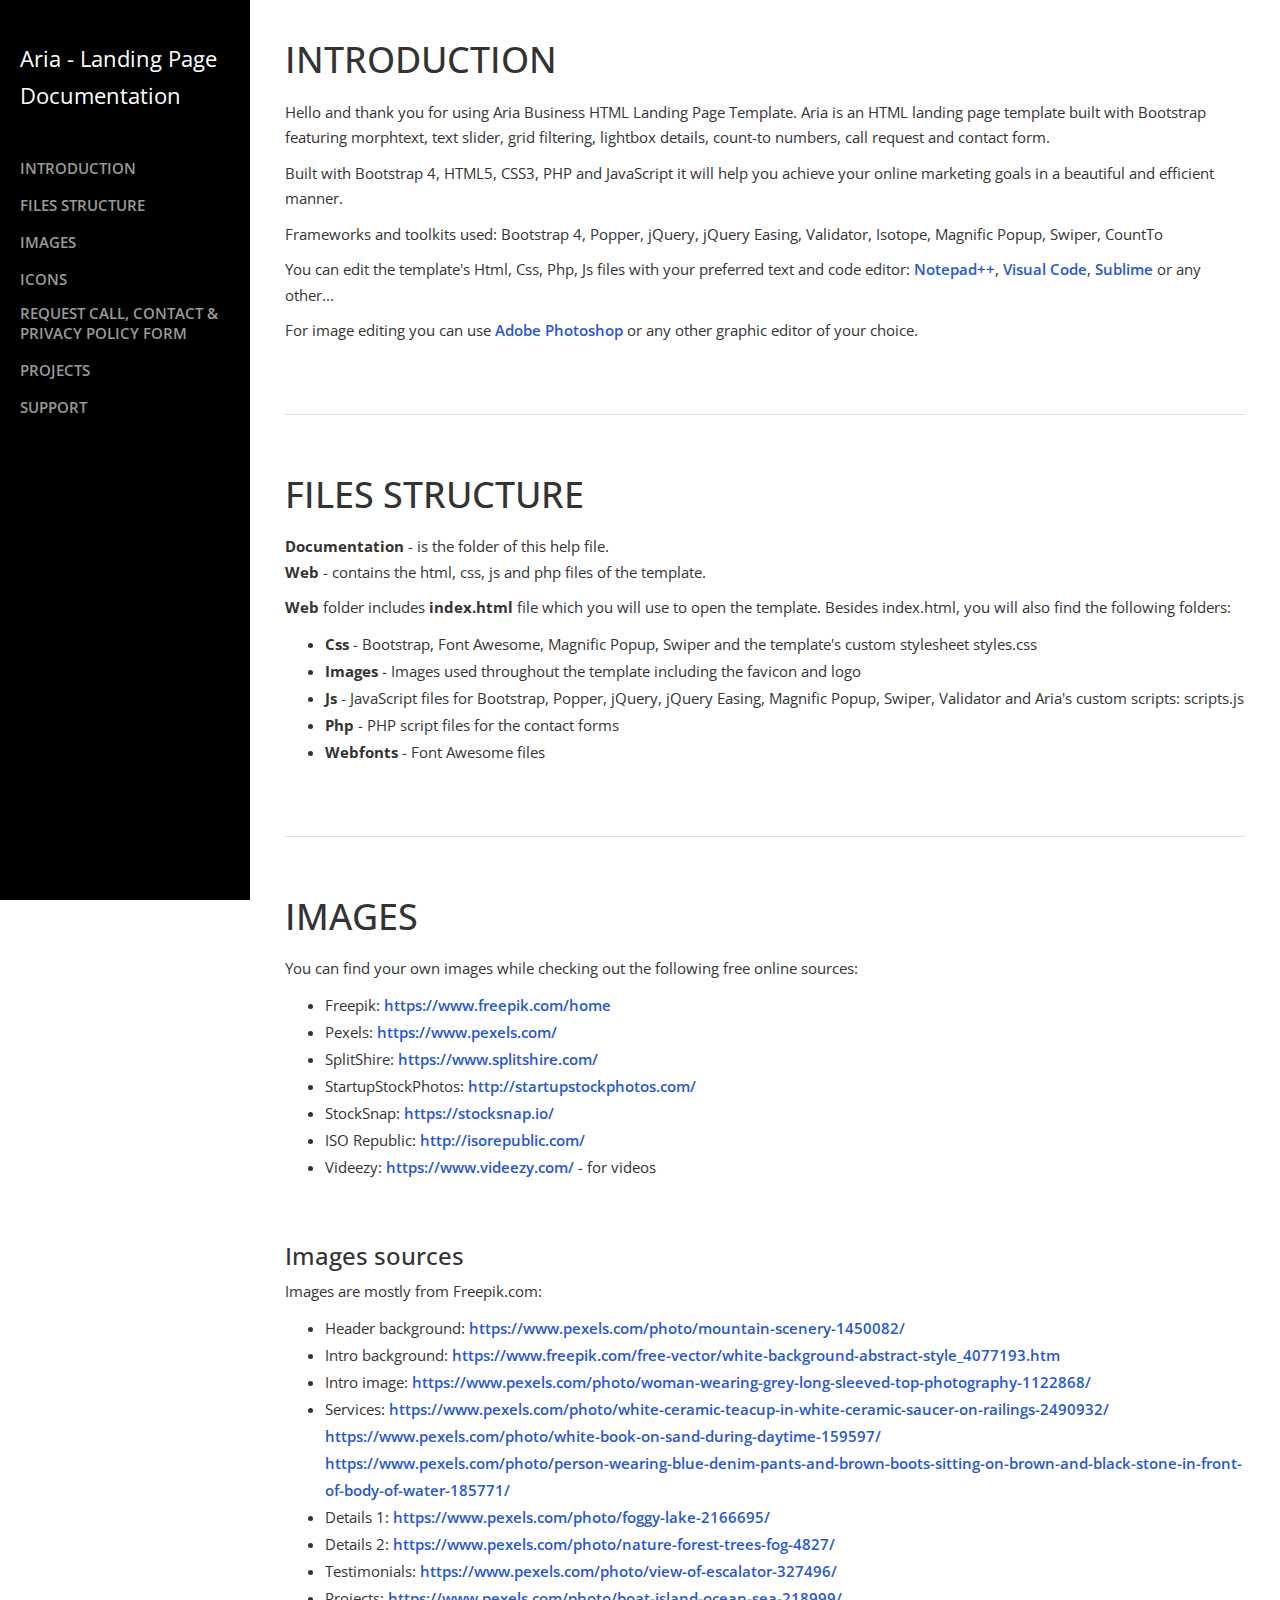
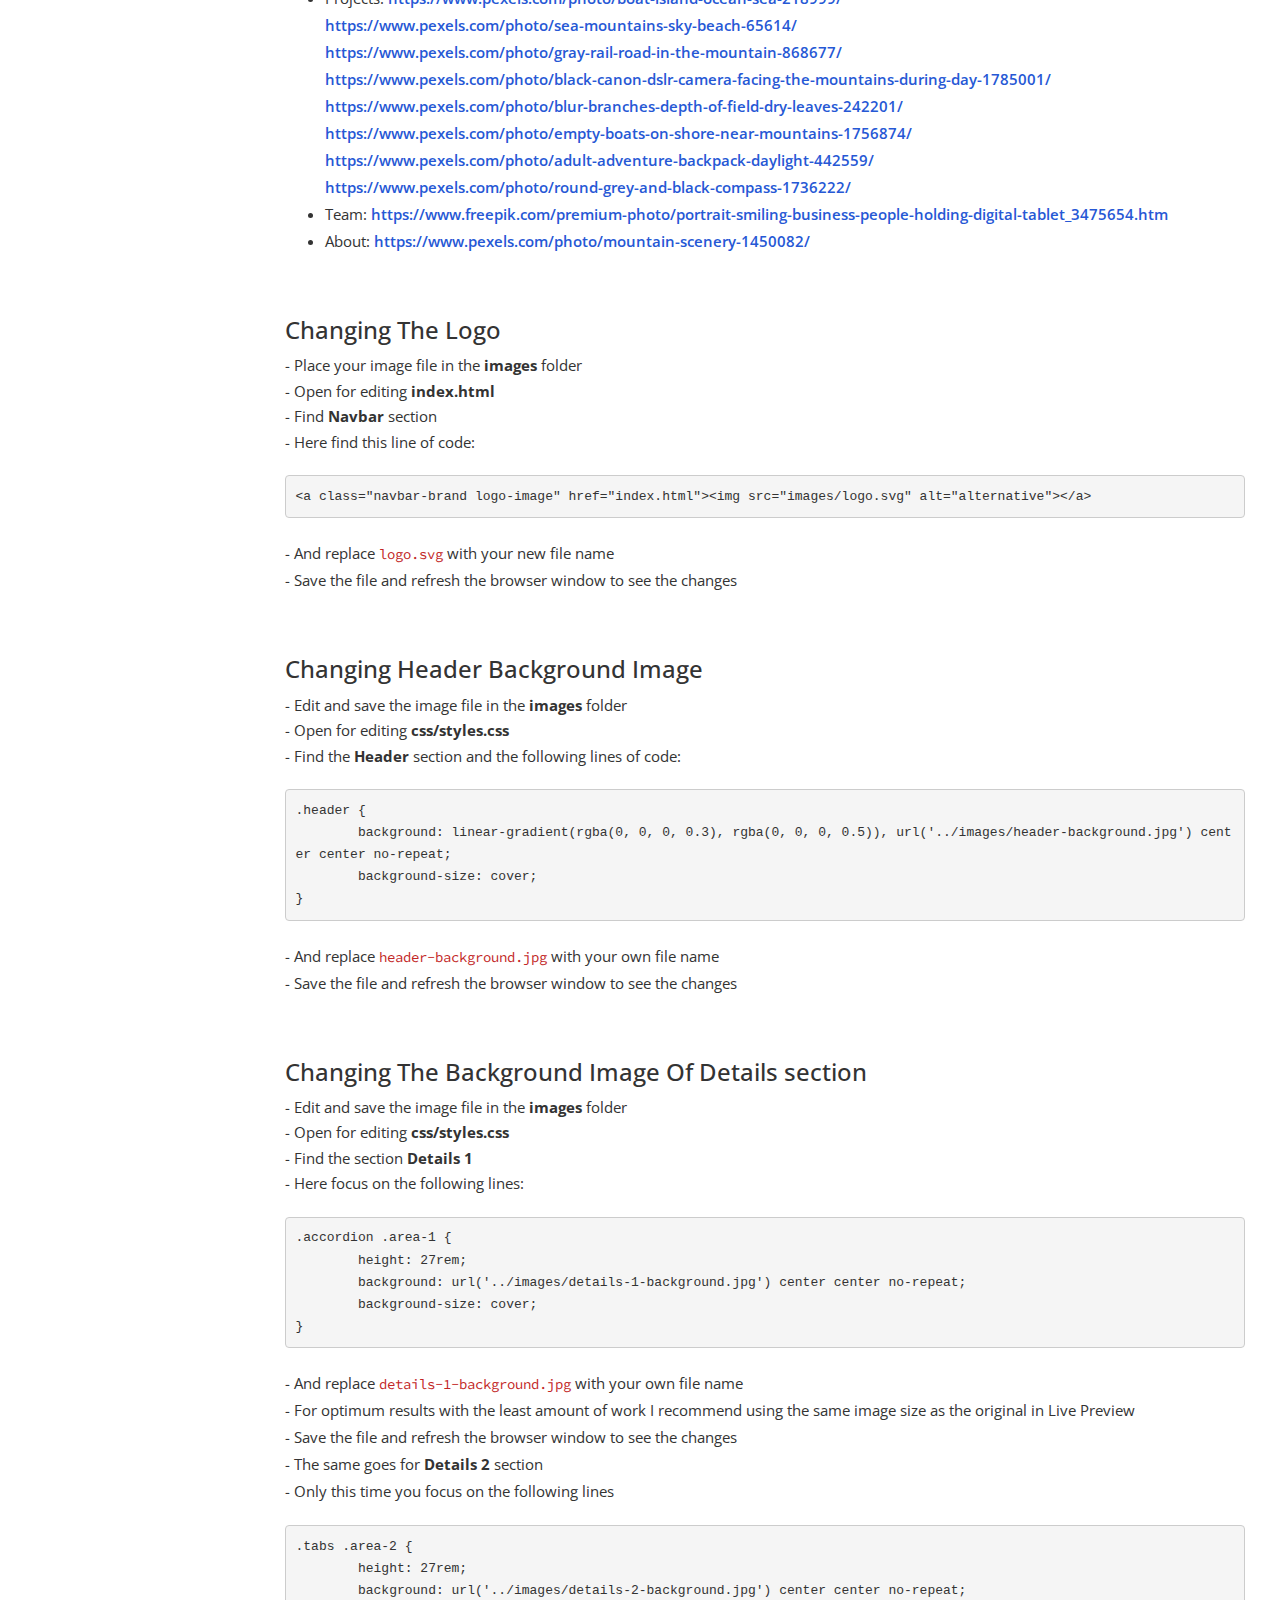
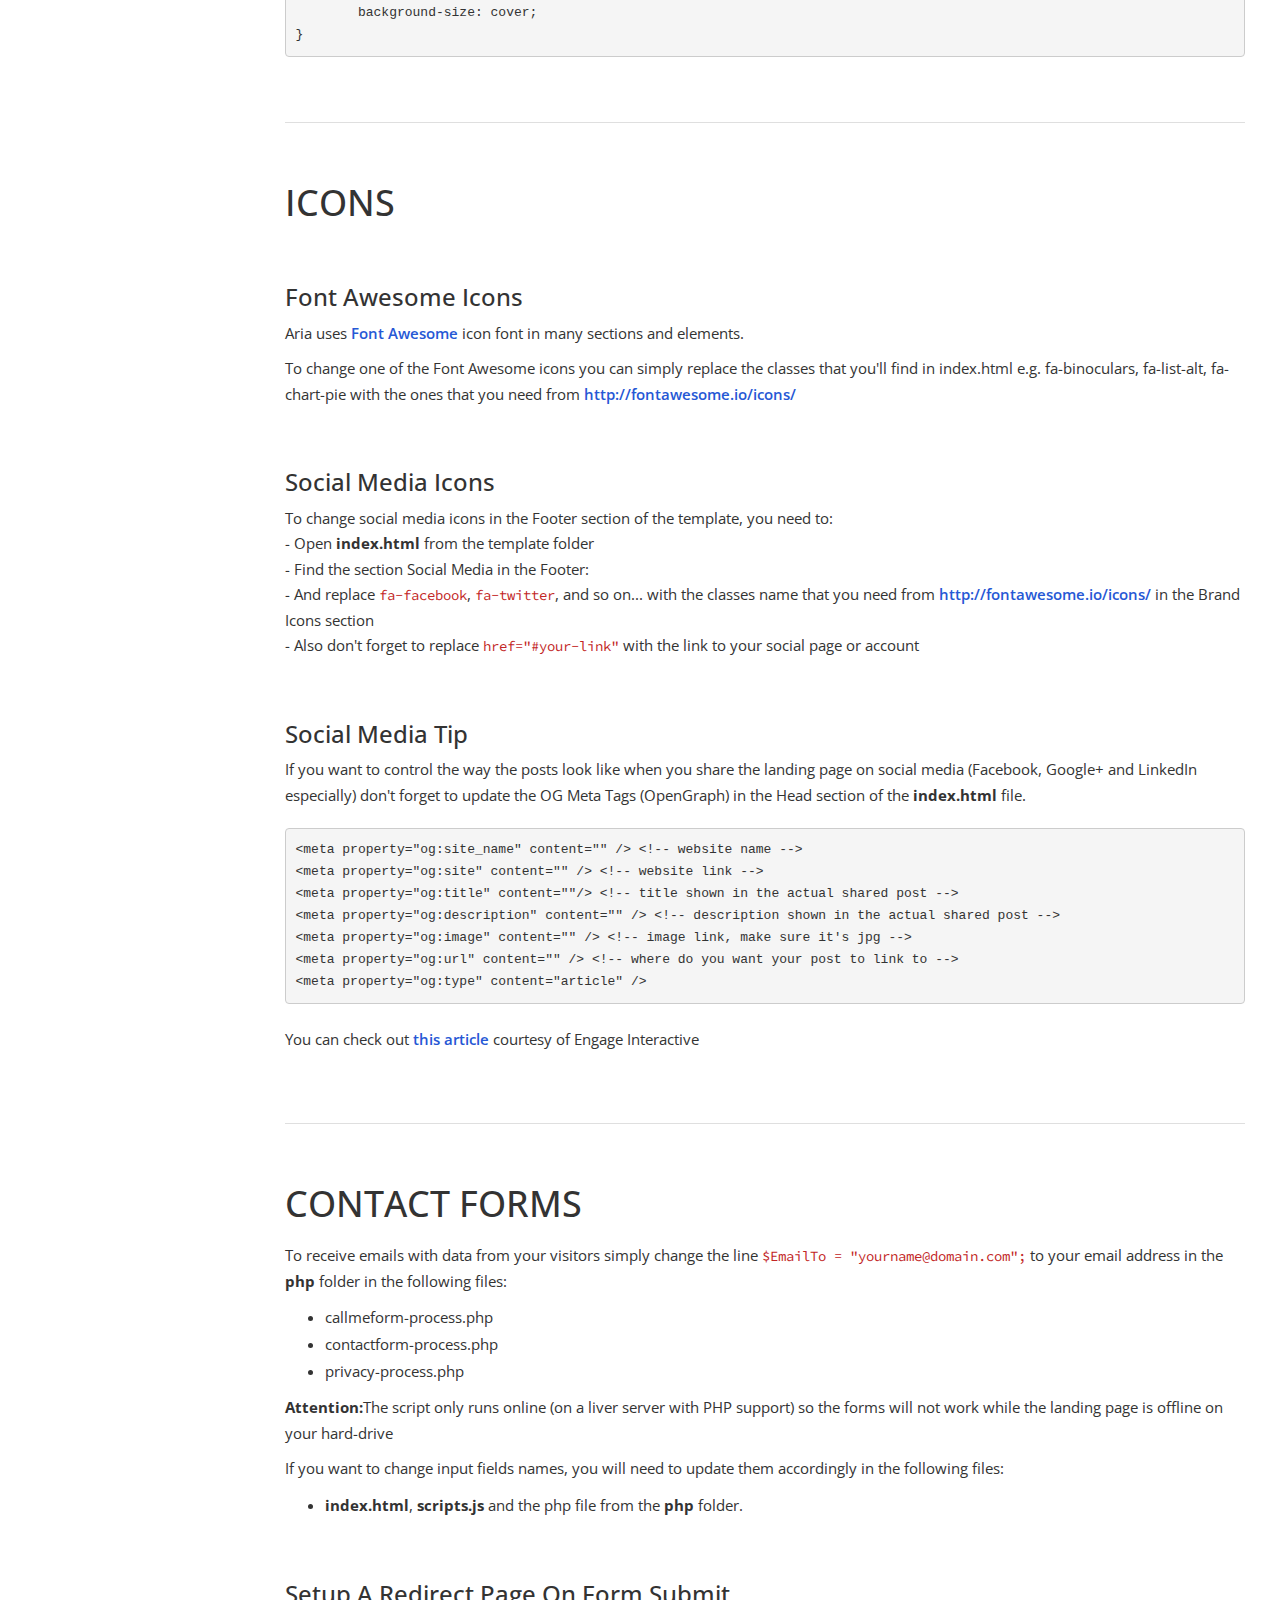
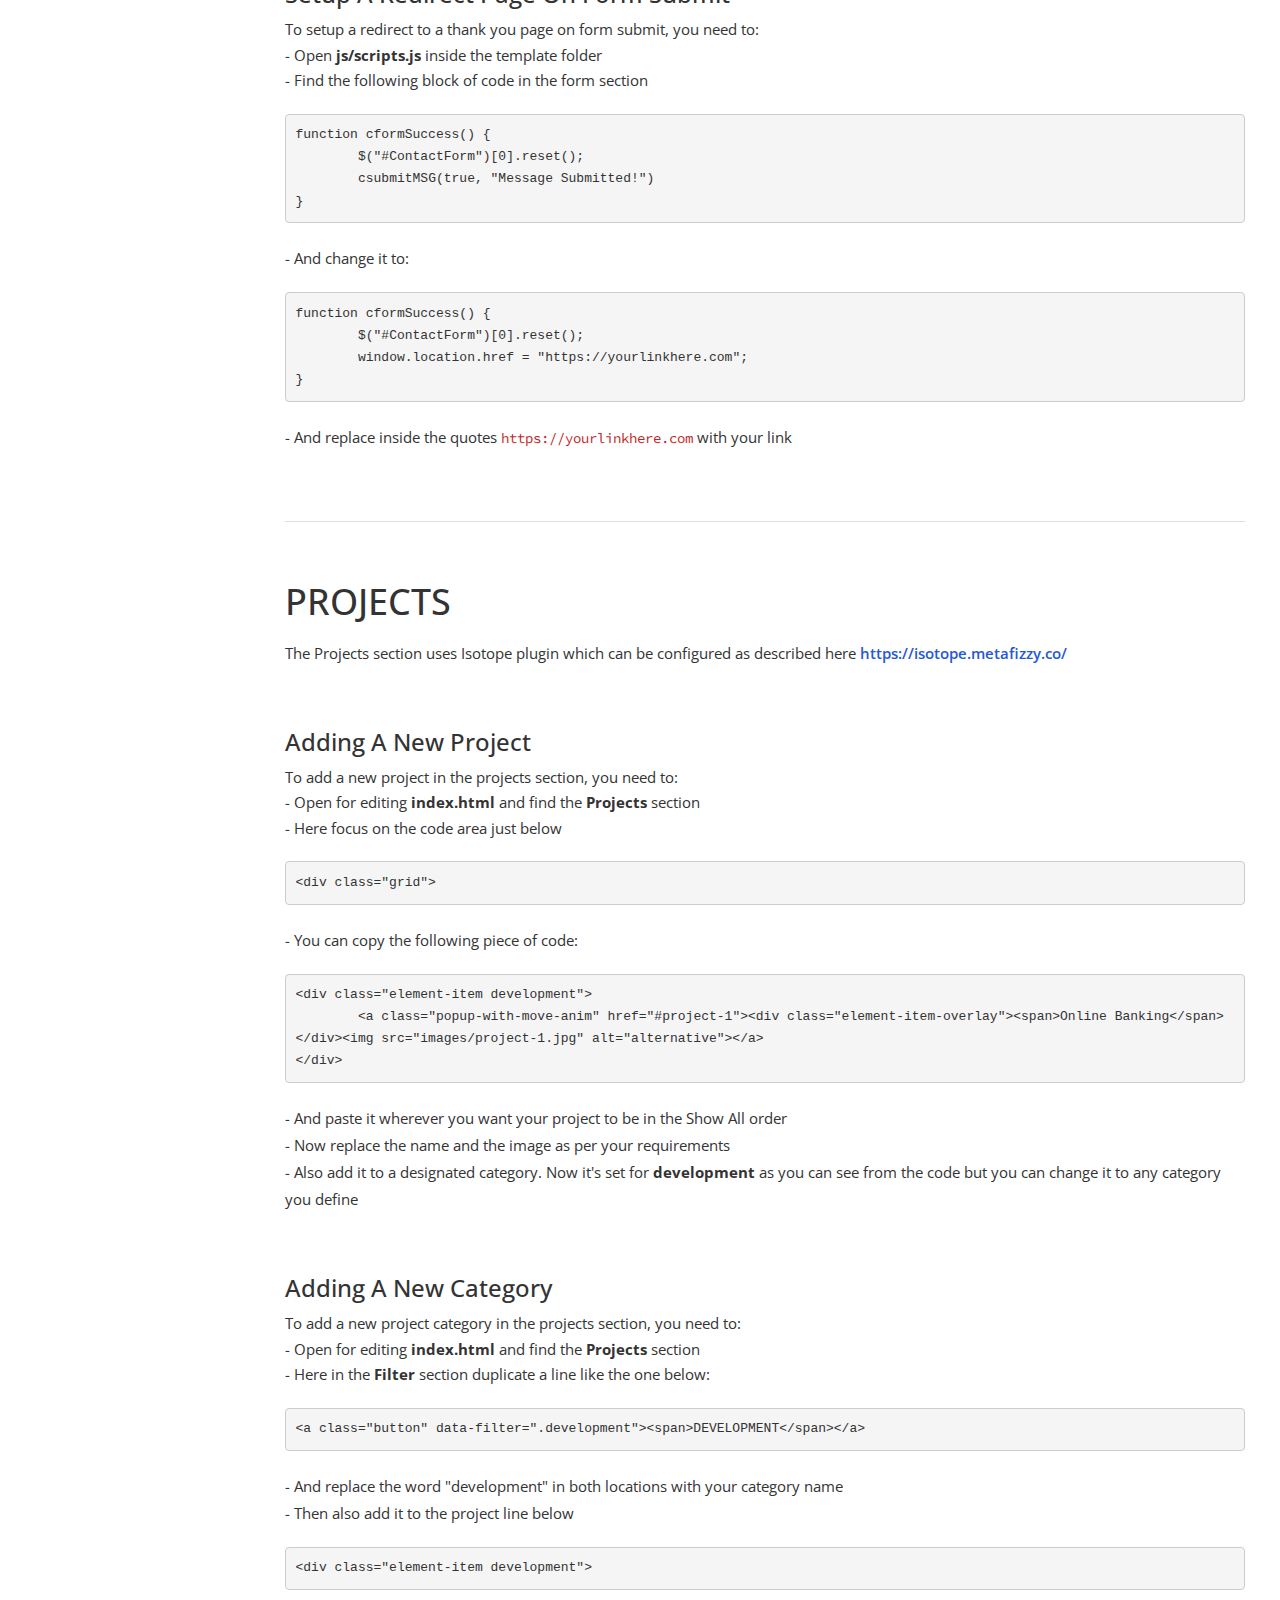
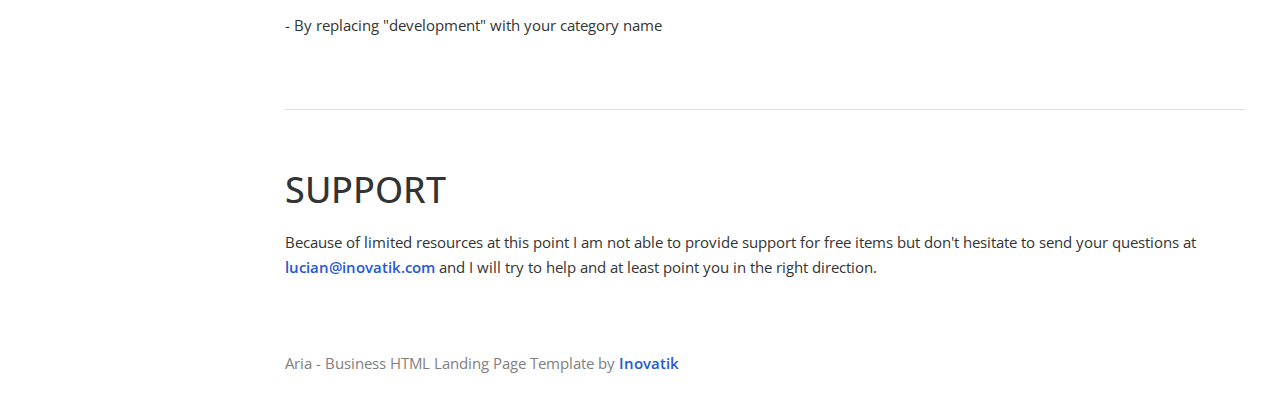
==== documentation/index.html @ df6839e1 "first commit" ====
<!DOCTYPE html>
<html lang="en">
<head>

    <meta charset="utf-8">
    <meta http-equiv="X-UA-Compatible" content="IE=edge">
    <meta name="viewport" content="width=device-width, shrink-to-fit=no, initial-scale=1">
    <meta name="description" content="">
    <meta name="author" content="">
    <title>Documentation - Aria Business HTML Landing Page Template</title>

    <!-- Styles -->
	<link href="https://fonts.googleapis.com/css?family=Source+Code+Pro:300,400,600" rel="stylesheet">
	<link href="https://fonts.googleapis.com/css?family=Open+Sans:300,400,600" rel="stylesheet">
    <link href="css/bootstrap.min.css" rel="stylesheet">
    <link href="css/styles.css" rel="stylesheet">

    <!-- HTML5 Shim and Respond.js IE8 support of HTML5 elements and media queries -->
    <!-- WARNING: Respond.js doesn't work if you view the page via file:// -->
    <!--[if lt IE 9]>
        <script src="https://oss.maxcdn.com/libs/html5shiv/3.7.0/html5shiv.js"></script>
        <script src="https://oss.maxcdn.com/libs/respond.js/1.4.2/respond.min.js"></script>
    <![endif]-->

</head>
<body>
    <div id="wrapper">

        <!-- Sidebar -->
        <div id="sidebar-wrapper">
			<p>Aria - Landing Page<br> Documentation</p>
            <ul class="sidebar-nav">
                <li class="sidebar-brand">
                </li>
                <li>
                    <a href="#introduction">INTRODUCTION</a>
                </li>
                <li>
                    <a href="#files">FILES STRUCTURE</a>
				</li>
				<li>
                    <a href="#images">IMAGES</a>
                </li>
                <li>
                    <a href="#icons">ICONS</a>
				</li>
				<li>
                    <a href="#forms">REQUEST CALL, CONTACT & PRIVACY POLICY FORM</a>
                </li>
				<li>
					<a href="#projects">PROJECTS</a>
				</li>
				<li>
                    <a href="#support">SUPPORT</a>
                </li>
            </ul>
        </div>
        <!-- end of sidebar wrapper -->


        <!-- Page Content -->
        <div id="page-content-wrapper">
            <div class="container-fluid">
                <div class="row">
                    <div id="introduction" class="col-lg-12">
                        <h1>INTRODUCTION</h1>
                        <p>Hello and thank you for using Aria Business HTML Landing Page Template. Aria is an HTML landing page template built with Bootstrap featuring morphtext, text slider, grid filtering, lightbox details, count-to numbers, call request and contact form.</p>
						<p>Built with Bootstrap 4, HTML5, CSS3, PHP and JavaScript it will help you achieve your online marketing goals in a beautiful and efficient manner.</p>
						<p>Frameworks and toolkits used: Bootstrap 4, Popper, jQuery, jQuery Easing, Validator, Isotope, Magnific Popup, Swiper, CountTo</p>
						<p>You can edit the template's Html, Css, Php, Js files with your preferred text and code editor: <a href="https://notepad-plus-plus.org/">Notepad++</a>, <a href="https://code.visualstudio.com/">Visual Code</a>, <a href="https://www.sublimetext.com/">Sublime</a> or any other...</p>
						<p>For image editing you can use <a href="http://www.adobe.com/products/photoshop.html">Adobe Photoshop</a> or any other graphic editor of your choice.</p>
					</div> <!-- end of introduction -->
					
					
					<div class="col-lg-12"><hr></div> <!-- gray separator line -->
					
					
					<div id="files" class="col-lg-12">
                        <h1>FILES STRUCTURE</h1>
						<p>
							<b>Documentation</b> - is the folder of this help file.
							<br><b>Web</b> - contains the html, css, js and php files of the template.
						</p>
						<p><b>Web</b> folder includes <b>index.html</b> file which you will use to open the template. Besides index.html, you will also find the following folders:
							<ul>
								<li><b>Css</b> - Bootstrap, Font Awesome, Magnific Popup, Swiper and the template's custom stylesheet styles.css</li>
								<li><b>Images</b> - Images used throughout the template including the favicon and logo</li>
								<li><b>Js</b> - JavaScript files for Bootstrap, Popper, jQuery, jQuery Easing, Magnific Popup, Swiper, Validator and Aria's custom scripts: scripts.js</li>
								<li><b>Php</b> - PHP script files for the contact forms</li>
								<li><b>Webfonts</b> - Font Awesome files</li>
							</ul>
						</p>
					</div> <!-- end of files structure -->


					<div class="col-lg-12"><hr></div> <!-- gray separator line -->


					<div id="images" class="col-lg-12">
						<h1>IMAGES</h1>
						<p>You can find your own images while checking out the following free online sources:
							<ul>
								<li>Freepik: <a href="https://www.pexels.com/">https://www.freepik.com/home</a></li>
								<li>Pexels: <a href="https://www.pexels.com/">https://www.pexels.com/</a></li>
								<li>SplitShire: <a href="https://www.splitshire.com/">https://www.splitshire.com/</a></li>
								<li>StartupStockPhotos: <a href="http://startupstockphotos.com/">http://startupstockphotos.com/</a></li>
								<li>StockSnap: <a href="https://stocksnap.io/">https://stocksnap.io/</a></li>
								<li>ISO Republic: <a href="http://isorepublic.com/">http://isorepublic.com/</a></li>
								<li>Videezy: <a href="https://www.videezy.com/">https://www.videezy.com/</a> - for videos</li>
							</ul>
						</p>

						<h3>Images sources</h3>
						<p>Images are mostly from Freepik.com:
							<ul>
								<li>Header background: <a href="https://www.pexels.com/photo/mountain-scenery-1450082/">https://www.pexels.com/photo/mountain-scenery-1450082/</a></li>
								<li>Intro background: <a href="https://www.freepik.com/free-vector/white-background-abstract-style_4077193.htm">https://www.freepik.com/free-vector/white-background-abstract-style_4077193.htm</a></li>
								<li>Intro image: <a href="https://www.pexels.com/photo/woman-wearing-grey-long-sleeved-top-photography-1122868/">https://www.pexels.com/photo/woman-wearing-grey-long-sleeved-top-photography-1122868/</a></li>
								<li>Services: <a href="https://www.pexels.com/photo/white-ceramic-teacup-in-white-ceramic-saucer-on-railings-2490932/">https://www.pexels.com/photo/white-ceramic-teacup-in-white-ceramic-saucer-on-railings-2490932/</a> 
								<br><a href="https://www.pexels.com/photo/white-book-on-sand-during-daytime-159597/">https://www.pexels.com/photo/white-book-on-sand-during-daytime-159597/</a>
								<br><a href="https://www.pexels.com/photo/person-wearing-blue-denim-pants-and-brown-boots-sitting-on-brown-and-black-stone-in-front-of-body-of-water-185771/">https://www.pexels.com/photo/person-wearing-blue-denim-pants-and-brown-boots-sitting-on-brown-and-black-stone-in-front-of-body-of-water-185771/</a></li>
								<li>Details 1: <a href="https://www.pexels.com/photo/foggy-lake-2166695/">https://www.pexels.com/photo/foggy-lake-2166695/</a></li>
								<li>Details 2: <a href="https://www.pexels.com/photo/nature-forest-trees-fog-4827/">https://www.pexels.com/photo/nature-forest-trees-fog-4827/</a></li>
								<li>Testimonials: <a href="https://www.pexels.com/photo/view-of-escalator-327496/">https://www.pexels.com/photo/view-of-escalator-327496/</a></li>
								<li>Projects: <a href=" https://www.pexels.com/photo/boat-island-ocean-sea-218999/"> https://www.pexels.com/photo/boat-island-ocean-sea-218999/</a>
								<br><a href="https://www.pexels.com/photo/sea-mountains-sky-beach-65614/">https://www.pexels.com/photo/sea-mountains-sky-beach-65614/</a>
								<br><a href="https://www.pexels.com/photo/gray-rail-road-in-the-mountain-868677/">https://www.pexels.com/photo/gray-rail-road-in-the-mountain-868677/</a>
								<br><a href="https://www.pexels.com/photo/black-canon-dslr-camera-facing-the-mountains-during-day-1785001/">https://www.pexels.com/photo/black-canon-dslr-camera-facing-the-mountains-during-day-1785001/</a>
								<br><a href="https://www.pexels.com/photo/blur-branches-depth-of-field-dry-leaves-242201/">https://www.pexels.com/photo/blur-branches-depth-of-field-dry-leaves-242201/</a>
								<br><a href="https://www.pexels.com/photo/empty-boats-on-shore-near-mountains-1756874/">https://www.pexels.com/photo/empty-boats-on-shore-near-mountains-1756874/</a>
								<br><a href="https://www.pexels.com/photo/adult-adventure-backpack-daylight-442559/">https://www.pexels.com/photo/adult-adventure-backpack-daylight-442559/</a>
								<br><a href="https://www.pexels.com/photo/round-grey-and-black-compass-1736222/">https://www.pexels.com/photo/round-grey-and-black-compass-1736222/</a></li>
								<li>Team: <a href="https://www.freepik.com/premium-photo/portrait-smiling-business-people-holding-digital-tablet_3475654.htm">https://www.freepik.com/premium-photo/portrait-smiling-business-people-holding-digital-tablet_3475654.htm</a></li>
								<li>About: <a href="https://www.pexels.com/photo/mountain-scenery-1450082/">https://www.pexels.com/photo/mountain-scenery-1450082/</a></li>
							</ul>
						</p>
						
						<h3>Changing The Logo</h3>
						<p>
							- Place your image file in the <b>images</b> folder
							<br>- Open for editing <b>index.html</b>
							<br>- Find <b>Navbar</b> section
							<br>- Here find this line of code:
<pre class="code-format">
&lt;a class=&quot;navbar-brand logo-image&quot; href=&quot;index.html&quot;&gt;&lt;img src=&quot;images/logo.svg&quot; alt=&quot;alternative&quot;&gt;&lt;/a&gt;
</pre>							
							<br>- And replace <span class="code">logo.svg</span> with your new file name
							<br>- Save the file and refresh the browser window to see the changes
						</p>
						
						<h3>Changing Header Background Image</h3>
						<p>
							- Edit and save the image file in the <b>images</b> folder
							<br>- Open for editing <b>css/styles.css</b>
							<br>- Find the <b>Header</b> section and the following lines of code:
<pre class="code-format">
.header {
	background: linear-gradient(rgba(0, 0, 0, 0.3), rgba(0, 0, 0, 0.5)), url('../images/header-background.jpg') center center no-repeat;
	background-size: cover;
}
</pre>							
							<br>- And replace <span class="code">header-background.jpg</span> with your own file name
							<br>- Save the file and refresh the browser window to see the changes
						</p>
						
						<h3>Changing The Background Image Of Details section</h3>
						<p>
							- Edit and save the image file in the <b>images</b> folder
							<br>- Open for editing <b>css/styles.css</b>
							<br>- Find the section <b>Details 1</b>
							<br>- Here focus on the following lines:
<pre class="code-format">
.accordion .area-1 {
	height: 27rem;
	background: url('../images/details-1-background.jpg') center center no-repeat;
	background-size: cover;
}
</pre>							
							<br>- And replace <span class="code">details-1-background.jpg</span> with your own file name
							<br>- For optimum results with the least amount of work I recommend using the same image size as the original in Live Preview
							<br>- Save the file and refresh the browser window to see the changes
							<br>- The same goes for <b>Details 2</b> section
							<br>- Only this time you focus on the following lines
<pre class="code-format">
.tabs .area-2 {
	height: 27rem;
	background: url('../images/details-2-background.jpg') center center no-repeat;
	background-size: cover;
}
</pre>
						</p>
					</div> <!-- end of images -->


					<div class="col-lg-12"><hr></div> <!-- gray separator line -->
					
					
					<div id="icons" class="col-lg-12">
                        <h1>ICONS</h1>
						<h3>Font Awesome Icons</h3>
						<p>Aria uses <a href="http://fontawesome.io/">Font Awesome</a> icon font in many sections and elements.
						<p>To change one of the Font Awesome icons you can simply replace the classes that you'll find in index.html e.g. fa-binoculars, fa-list-alt, fa-chart-pie with the ones that you need from <a href="http://fontawesome.io/icons/">http://fontawesome.io/icons/</a></p>

						<h3>Social Media Icons</h3>
						<p>To change social media icons in the Footer section of the template, you need to: 
							<br>- Open <b>index.html</b> from the template folder
							<br>- Find the section Social Media in the Footer:
							<br>- And replace <span class="code">fa-facebook</span>, <span class="code">fa-twitter</span>, and so on... with the classes name that you need from <a href="http://fontawesome.io/icons/">http://fontawesome.io/icons/</a> in the Brand Icons section
							<br>- Also don't forget to replace <span class="code">href="#your-link"</span> with the link to your social page or account
						</p>

						<h3>Social Media Tip</h3>
						<p>If you want to control the way the posts look like when you share the landing page on social media (Facebook, Google+ and LinkedIn especially) don't forget to update the OG Meta Tags (OpenGraph) in the Head section of the <b>index.html</b> file.
<pre class="code-format">
&lt;meta property="og:site_name" content="" /&gt; &lt;!-- website name --&gt;
&lt;meta property="og:site" content="" /&gt; &lt;!-- website link --&gt;
&lt;meta property="og:title" content=""/&gt; &lt;!-- title shown in the actual shared post --&gt;
&lt;meta property="og:description" content="" /&gt; &lt;!-- description shown in the actual shared post --&gt;
&lt;meta property="og:image" content="" /&gt; &lt;!-- image link, make sure it's jpg --&gt;
&lt;meta property="og:url" content="" /&gt; &lt;!-- where do you want your post to link to --&gt;
&lt;meta property="og:type" content="article" /&gt;
</pre>
						<br>You can check out <a href="http://engageinteractive.co.uk/blog/an-introduction-to-using-facebooks-open-graph-protocol">this article</a> courtesy of Engage Interactive</p>
                    </div> <!-- end of icons -->
					

					<div class="col-lg-12"><hr></div> <!-- gray separator line -->
					

					<div id="forms" class="col-lg-12">
                        <h1>CONTACT FORMS</h1>
                        <p>To receive emails with data from your visitors simply change the line <span class="code">$EmailTo = "yourname@domain.com";</span> to your email address in the <b>php</b> folder in the following files:</p>
						<ul>
							<li>callmeform-process.php</li>
							<li>contactform-process.php</li>
							<li>privacy-process.php</li>
						</ul>
						<p><b>Attention:</b>The script only runs online (on a liver server with PHP support) so the forms will not work while the landing page is offline on your hard-drive</p>
						<p>If you want to change input fields names, you will need to update them accordingly in the following files:</p>
						<ul>
							<li><b>index.html</b>, <b>scripts.js</b> and the php file from the <b>php</b> folder.</li>
						</ul>

						<h3>Setup A Redirect Page On Form Submit</h3>
						<p>
							To setup a redirect to a thank you page on form submit, you need to: 
							<br>- Open <b>js/scripts.js</b> inside the template folder
							<br>- Find the following block of code in the form section 
<pre class="code-format">
function cformSuccess() {
	$("#ContactForm")[0].reset();
	csubmitMSG(true, "Message Submitted!")
}
</pre>
							<br>- And change it to:
<pre class="code-format">
function cformSuccess() {
	$("#ContactForm")[0].reset();
	window.location.href = "https://yourlinkhere.com";
}
</pre>
							<br>- And replace inside the quotes <span class="code">https://yourlinkhere.com</span> with your link
						</p>
					</div> <!-- end of contact forms -->
						
					
					<div class="col-lg-12"><hr></div> <!-- gray separator line -->
					

					<div id="projects" class="col-lg-12">
						<h1>PROJECTS</h1>
						<p>The Projects section uses Isotope plugin which can be configured as described here <a href="https://isotope.metafizzy.co/">https://isotope.metafizzy.co/</a></p>
						
						<h3>Adding A New Project</h3>
						<p>
							To add a new project in the projects section, you need to: 
							<br>- Open for editing <b>index.html</b> and find the <b>Projects</b> section
							<br>- Here focus on the code area just below 
<pre class="code-format">
&lt;div class=&quot;grid&quot;&gt;
</pre>
							<br>- You can copy the following piece of code:
<pre class="code-format">
&lt;div class=&quot;element-item development&quot;&gt;
	&lt;a class=&quot;popup-with-move-anim&quot; href=&quot;#project-1&quot;&gt;&lt;div class=&quot;element-item-overlay&quot;&gt;&lt;span&gt;Online Banking&lt;/span&gt;&lt;/div&gt;&lt;img src=&quot;images/project-1.jpg&quot; alt=&quot;alternative&quot;&gt;&lt;/a&gt;
&lt;/div&gt;
</pre>
							<br>- And paste it wherever you want your project to be in the Show All order
							<br>- Now replace the name and the image as per your requirements
							<br>- Also add it to a designated category. Now it's set for <b>development</b> as you can see from the code but you can change it to any category you define
						</p>

						<h3>Adding A New Category</h3>
						<p>
							To add a new project category in the projects section, you need to: 
							<br>- Open for editing <b>index.html</b> and find the <b>Projects</b> section
							<br>- Here in the <b>Filter</b> section duplicate a line like the one below:  
<pre class="code-format">
&lt;a class=&quot;button&quot; data-filter=&quot;.development&quot;&gt;&lt;span&gt;DEVELOPMENT&lt;/span&gt;&lt;/a&gt;
</pre>
							<br>- And replace the word "development" in both locations with your category name
							<br>- Then also add it to the project line below
<pre class="code-format">
&lt;div class=&quot;element-item development&quot;&gt;
</pre>
							<br>- By replacing "development" with your category name
						</p>
					</div> <!-- end of projects -->


					<div class="col-lg-12"><hr></div> <!-- gray separator line -->

					
					<div id="support" class="col-lg-12">
						<h1>SUPPORT</h1>
						<p>Because of limited resources at this point I am not able to provide support for free items but don't hesitate to send your questions at <a href="mailto:lucian@inovatik.com">lucian@inovatik.com</a> and I will try to help and at least point you in the right direction.</p>
					</div> <!-- end of support -->
										
					<div class="col-lg-12">
						<p class="footer">Aria - Business HTML Landing Page Template by <a href="https://inovatik.com">Inovatik</a></p>
					</div>
                </div>
            </div>
        </div> <!-- end of page-content-wrapper -->
    </div> <!-- end of wrapper -->
    

    <!-- Scripts Libraries -->
    <script src="js/jquery.js" type="text/javascript"></script>
    <script src="js/bootstrap.min.js" type="text/javascript"></script>

	
	<!-- Custom Scripts -->
    <script>
    <!-- Menu Toggle Script -->
	$("#menu-toggle").click(function(e) {
        e.preventDefault();
        $("#wrapper").toggleClass("toggled");
    });
	
	/* Smooth Scrolling To Anchors  */
		$(function() {
			$('a[href*="#"]:not([data-toggle="tab"])').click(function() {
				if (location.pathname.replace(/^\//,'') == this.pathname.replace(/^\//,'') && location.hostname == this.hostname) {
					var target = $(this.hash);
					target = target.length ? target : $('[name=' + this.hash.slice(1) +']');
					if (target.length) {
						$('html, body').animate({
							scrollTop: target.offset().top
						}, 700);
						return false;
					}
				}
			});
		});
	</script>

</body>
</html>
---- documentation/css/styles.css ----
/**************************/
/*     General Styles     */
/**************************/
body {
	overflow-x: hidden;
	font: 400 15px/1.8em "Open Sans", sans-serif; 
}

p {
	font: 400 15px/1.7em "Open Sans", sans-serif; 
}

h1 {
	margin-bottom: 20px;
}

h3 {
	margin-top: 62px;
}

a {
	color: #2658d5;
	font-weight: 600;
	text-decoration: none;
}
 
a:hover {
	text-decoration: none;
}

hr {
	margin-top: 60px;
	margin-bottom: 40px;
}

pre.code-format {
	max-width: 1000px;
	line-height:1.7em;
	white-space: pre-wrap;       /* Since CSS 2.1 */
    white-space: -moz-pre-wrap;  /* Mozilla, since 1999 */
    white-space: -pre-wrap;      /* Opera 4-6 */
    white-space: -o-pre-wrap;    /* Opera 7 */
    word-wrap: break-word;       /* Internet Explorer 5.5+ */
	margin-top: 20px;
	margin-bottom: -5px;
}



/************************/
/*     Page Content     */
/************************/
#wrapper {
    padding-left: 0;
    -webkit-transition: all 0.5s ease;
    -moz-transition: all 0.5s ease;
    -o-transition: all 0.5s ease;
    transition: all 0.5s ease;
}

#wrapper.toggled {
    padding-left: 250px;
}

#sidebar-wrapper {
    z-index: 1000;
    position: fixed;
    left: 250px;
    width: 0;
    height: 100%;
    margin-left: -250px;
    overflow-y: auto;
    background: #000;
    -webkit-transition: all 0.5s ease;
    -moz-transition: all 0.5s ease;
    -o-transition: all 0.5s ease;
    transition: all 0.5s ease;
}

#sidebar-wrapper p {
	display: block;
	color: #fff;
	font-size: 22px;
	margin-left: 20px;
	margin-top: 40px;
}

#wrapper.toggled #sidebar-wrapper {
    width: 250px;
}

#page-content-wrapper {
    width: 100%;
    position: absolute;
    padding: 15px;
}

#page-content-wrapper .code {
	font: 400 14px/1.6em "Source Code Pro", sans-serif; 
	color: #c22525;
}

#page-content-wrapper hr {
	border-top: 1px solid #dfdfdf; 
}

#wrapper.toggled #page-content-wrapper {
    position: absolute;
    margin-right: -250px;
}

.separator {
	margin-bottom: 15px;
}

.footer {
	margin-top: 60px;
	color: grey;
}


/**************************/
/*     Sidebar Styles     */
/**************************/
.sidebar-nav {
    position: absolute;
    top: 0;
    width: 250px;
    margin: 0;
    padding: 0;
    list-style: none;
}

.sidebar-nav li {
    padding-top: 0.5rem;
    padding-bottom: 0.5rem;
}

.sidebar-nav li a {
    padding-left: 20px;
    line-height: 20px;
}

.sidebar-nav li a {
    display: inline-block;
    text-decoration: none;
    color: #999999;
}

.sidebar-nav li:hover {
    text-decoration: none;
    background: rgba(255,255,255,0.2);
}

.sidebar-nav li:hover a {
    color: #fff;
}

.sidebar-nav li a:active,
.sidebar-nav li a:focus {
	color: #fff;
}

.sidebar-nav > .sidebar-brand {
    font-size: 18px;
    line-height: 22px;
	margin-top: 140px;
	color: #fff;
	text-align: left;
}

.sidebar-nav > .sidebar-brand a {
    color: #999999;
}

.sidebar-nav > .sidebar-brand a:hover {
    color: #fff;
    background: none;
}


/*************************/
/*     Media Queries     */
/*************************/
@media(min-width:768px) {
    #wrapper {
        padding-left: 250px;
    }

    #wrapper.toggled {
        padding-left: 0;
    }

    #sidebar-wrapper {
        width: 250px;
    }

    #wrapper.toggled #sidebar-wrapper {
        width: 0;
    }

    #page-content-wrapper {
        padding: 20px;
        position: relative;
    }

    #wrapper.toggled #page-content-wrapper {
        position: relative;
        margin-right: 0;
    }
}
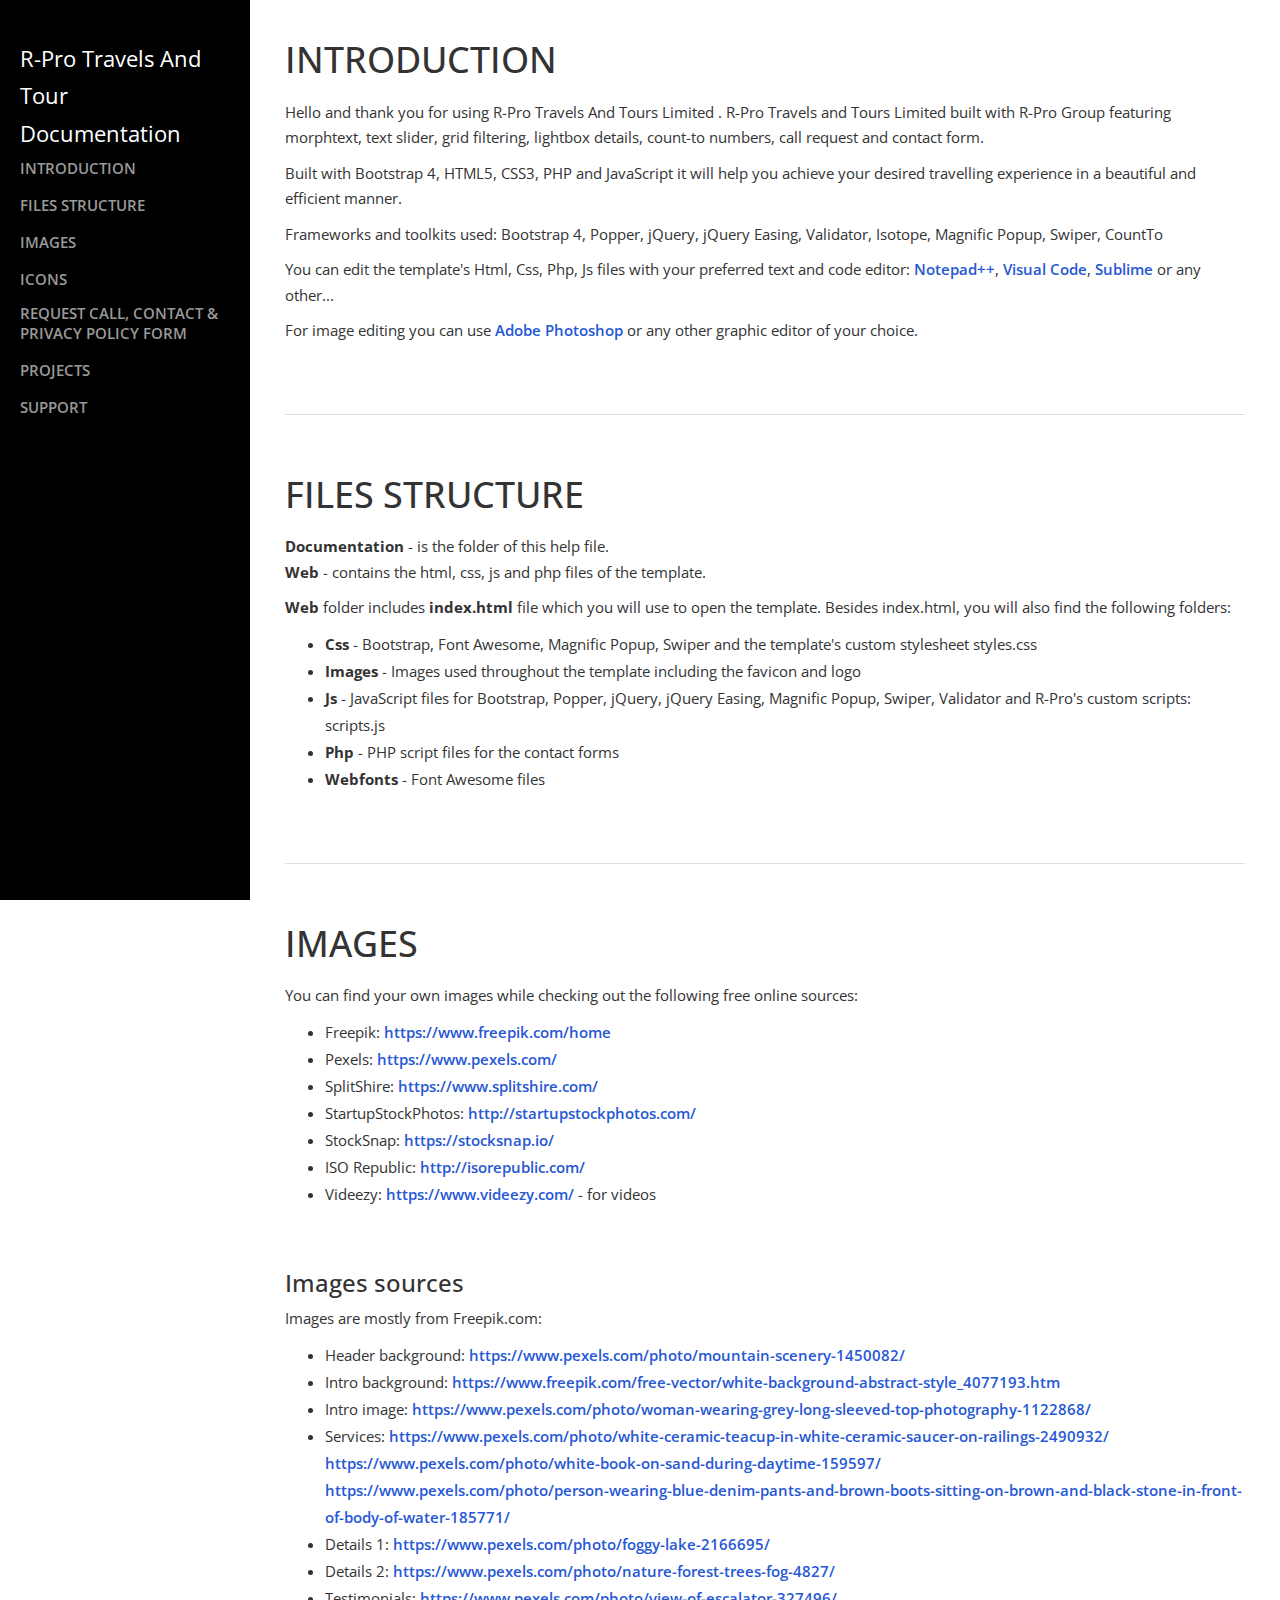
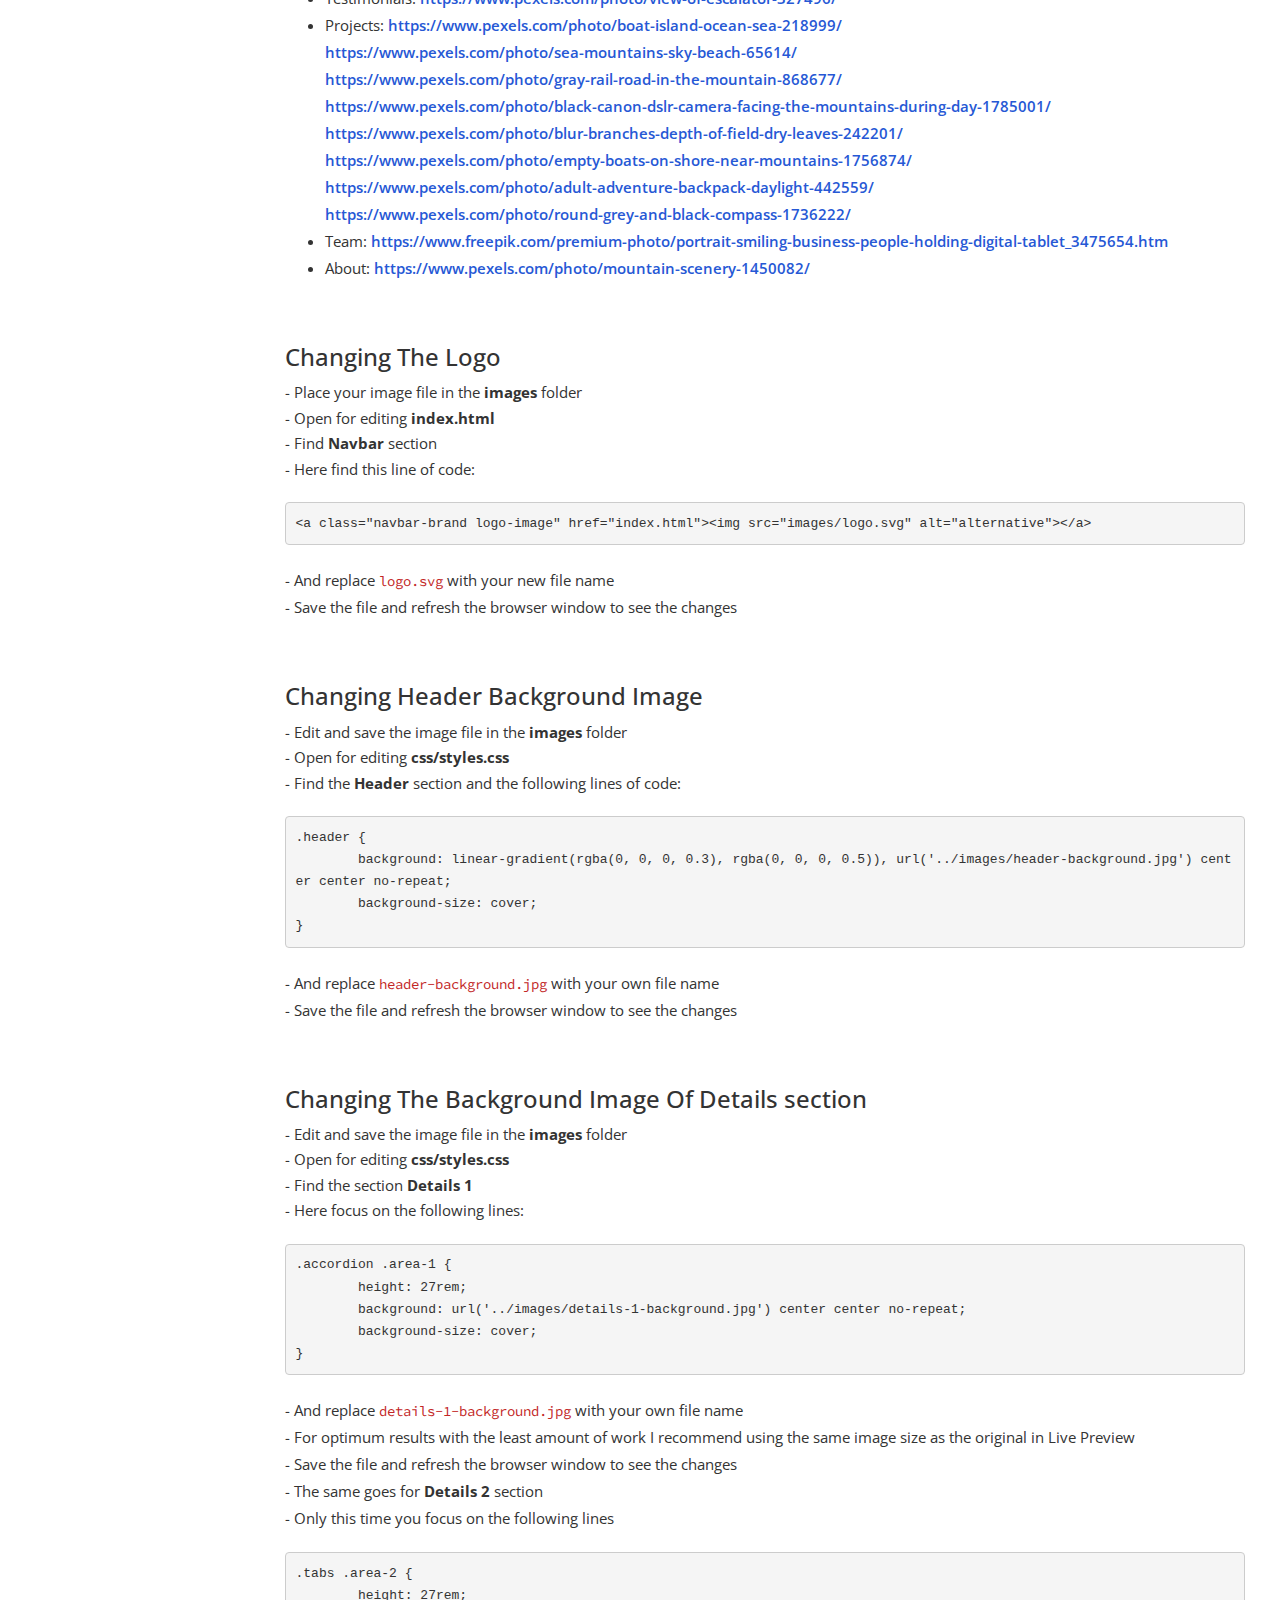
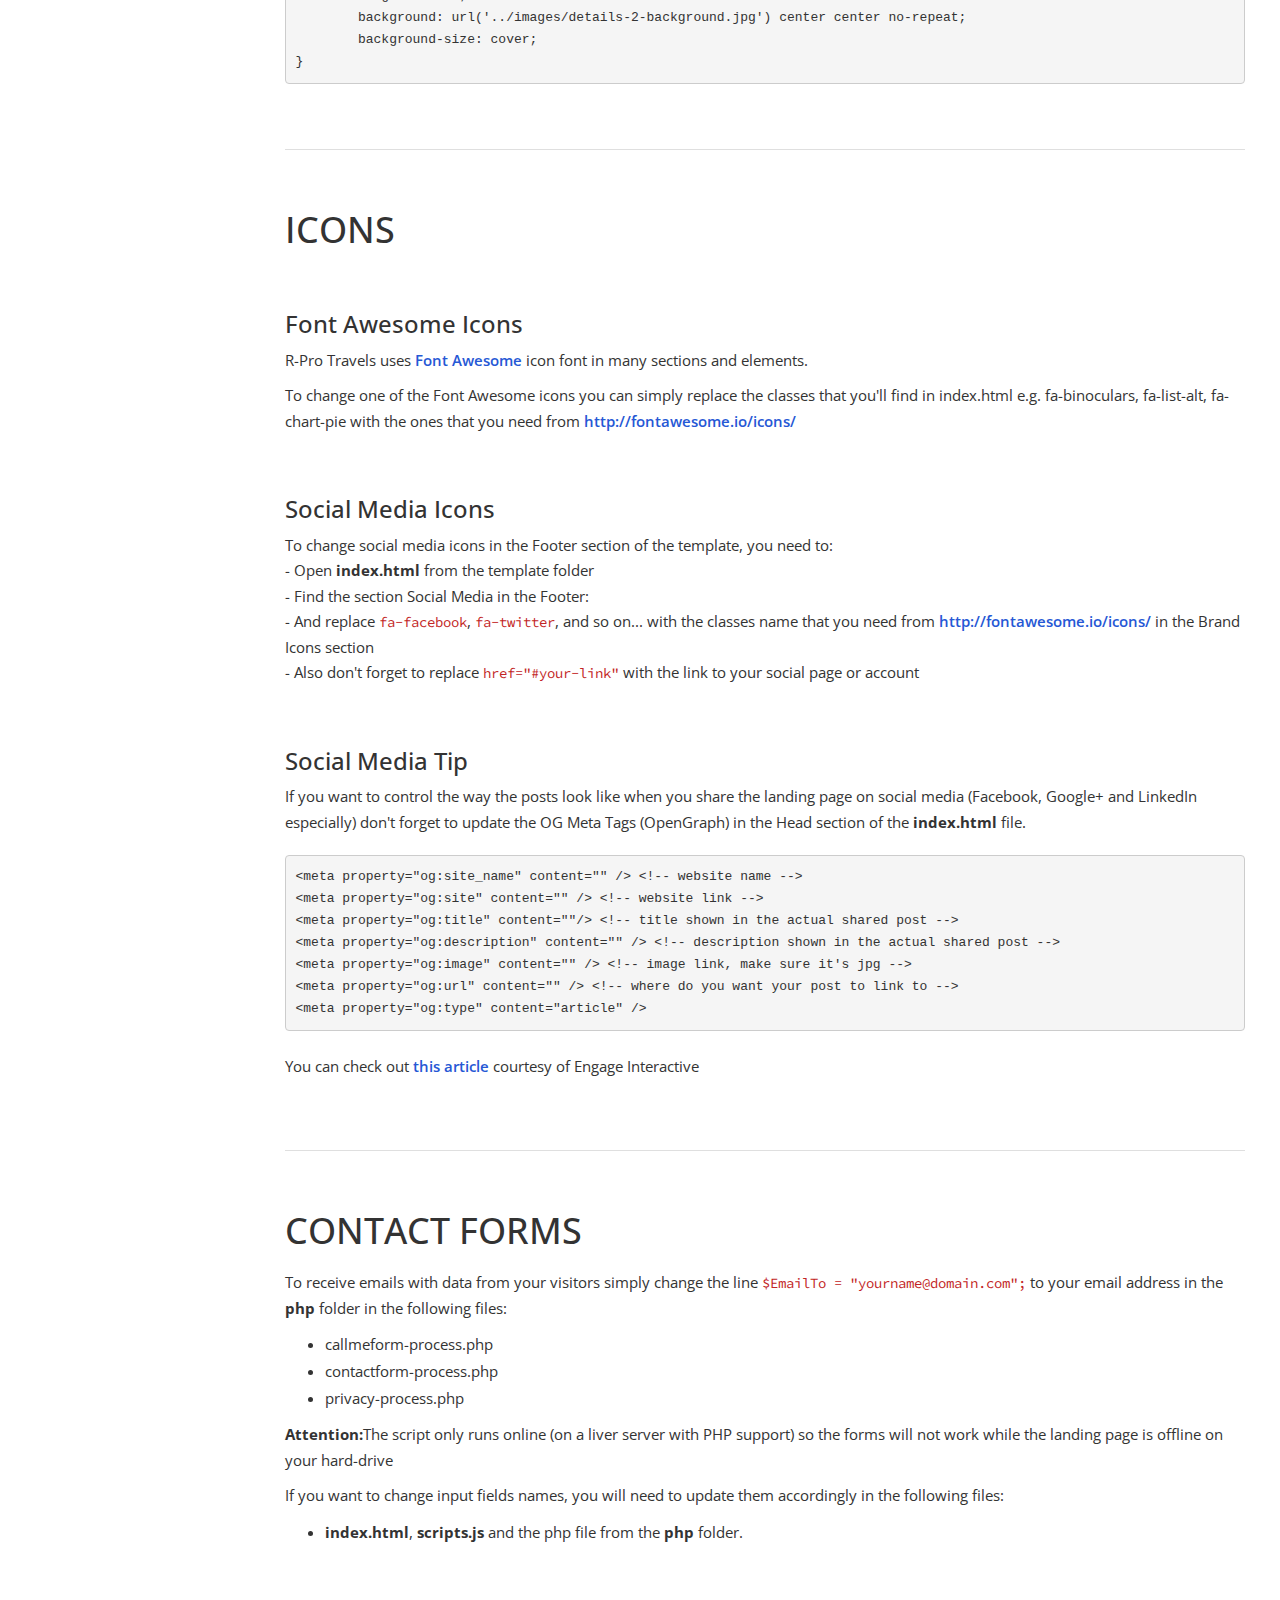
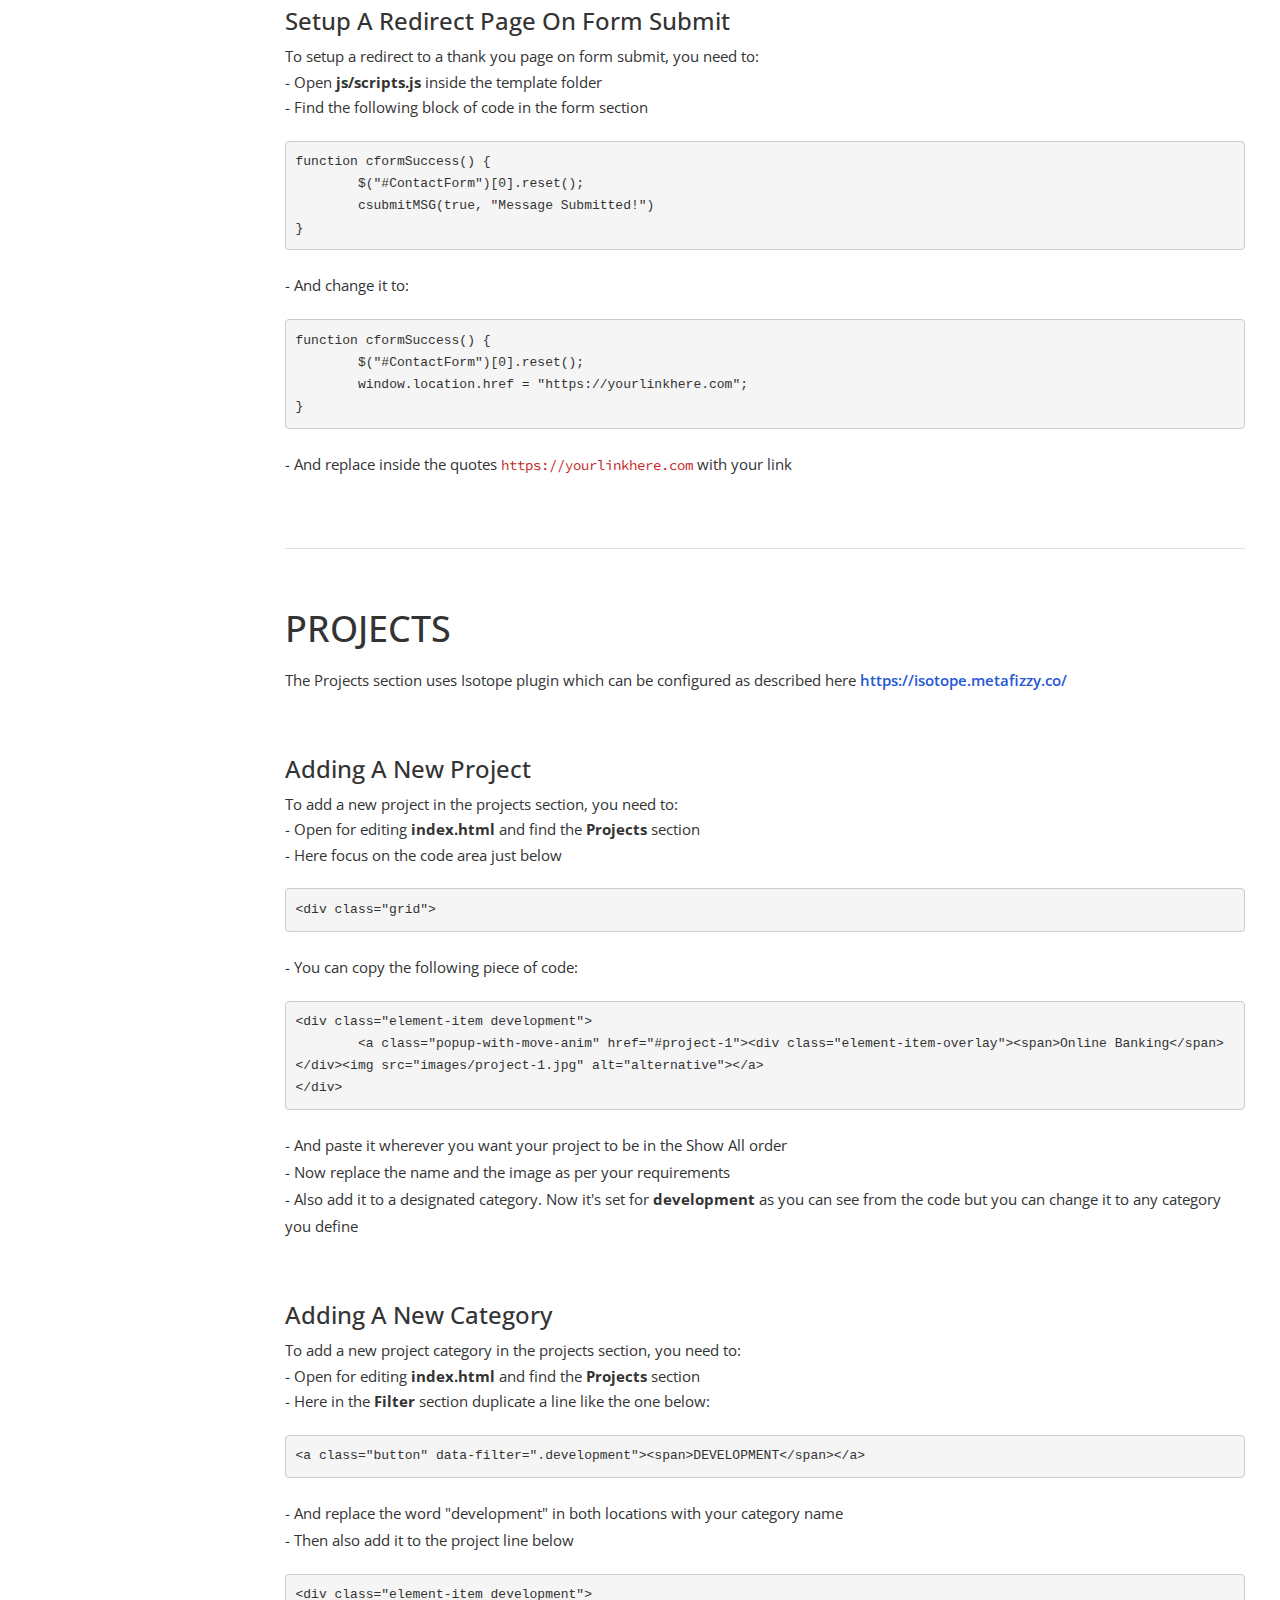
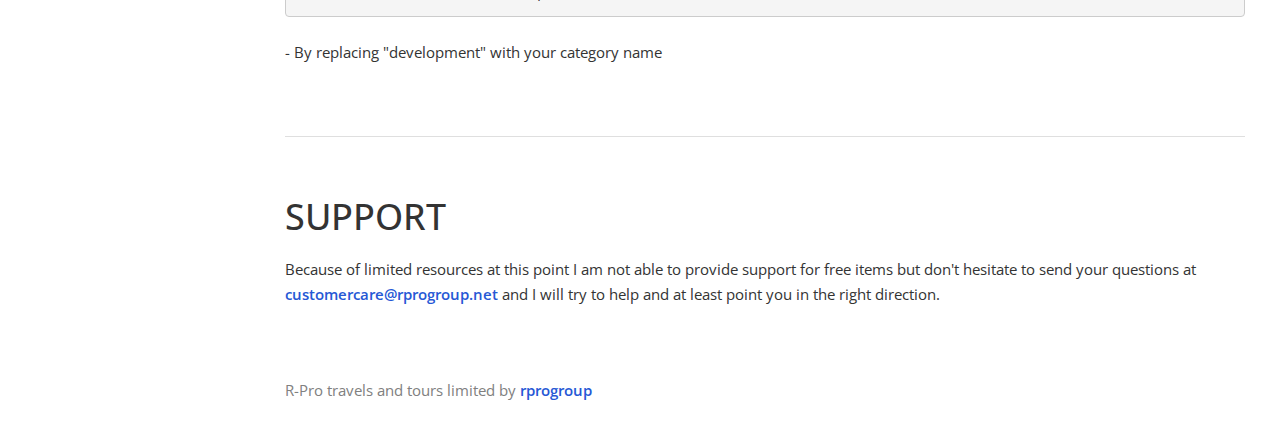
==== commit 2822a0ed: "changes made" ====
--- a/documentation/index.html
+++ b/documentation/index.html
@@ -7,7 +7,7 @@
     <meta name="viewport" content="width=device-width, shrink-to-fit=no, initial-scale=1">
     <meta name="description" content="">
     <meta name="author" content="">
-    <title>Documentation - Aria Business HTML Landing Page Template</title>
+    <title>Documentation - R-Pro Travels</title>
 
     <!-- Styles -->
 	<link href="https://fonts.googleapis.com/css?family=Source+Code+Pro:300,400,600" rel="stylesheet">
@@ -28,7 +28,7 @@
 
         <!-- Sidebar -->
         <div id="sidebar-wrapper">
-			<p>Aria - Landing Page<br> Documentation</p>
+			<p>R-Pro Travels And Tour <br> Documentation</p>
             <ul class="sidebar-nav">
                 <li class="sidebar-brand">
                 </li>
@@ -64,8 +64,8 @@
                 <div class="row">
                     <div id="introduction" class="col-lg-12">
                         <h1>INTRODUCTION</h1>
-                        <p>Hello and thank you for using Aria Business HTML Landing Page Template. Aria is an HTML landing page template built with Bootstrap featuring morphtext, text slider, grid filtering, lightbox details, count-to numbers, call request and contact form.</p>
-						<p>Built with Bootstrap 4, HTML5, CSS3, PHP and JavaScript it will help you achieve your online marketing goals in a beautiful and efficient manner.</p>
+                        <p>Hello and thank you for using R-Pro Travels And Tours Limited . R-Pro Travels and Tours Limited built with R-Pro Group featuring morphtext, text slider, grid filtering, lightbox details, count-to numbers, call request and contact form.</p>
+						<p>Built with Bootstrap 4, HTML5, CSS3, PHP and JavaScript it will help you achieve your desired travelling experience in a beautiful and efficient manner.</p>
 						<p>Frameworks and toolkits used: Bootstrap 4, Popper, jQuery, jQuery Easing, Validator, Isotope, Magnific Popup, Swiper, CountTo</p>
 						<p>You can edit the template's Html, Css, Php, Js files with your preferred text and code editor: <a href="https://notepad-plus-plus.org/">Notepad++</a>, <a href="https://code.visualstudio.com/">Visual Code</a>, <a href="https://www.sublimetext.com/">Sublime</a> or any other...</p>
 						<p>For image editing you can use <a href="http://www.adobe.com/products/photoshop.html">Adobe Photoshop</a> or any other graphic editor of your choice.</p>
@@ -85,7 +85,7 @@
 							<ul>
 								<li><b>Css</b> - Bootstrap, Font Awesome, Magnific Popup, Swiper and the template's custom stylesheet styles.css</li>
 								<li><b>Images</b> - Images used throughout the template including the favicon and logo</li>
-								<li><b>Js</b> - JavaScript files for Bootstrap, Popper, jQuery, jQuery Easing, Magnific Popup, Swiper, Validator and Aria's custom scripts: scripts.js</li>
+								<li><b>Js</b> - JavaScript files for Bootstrap, Popper, jQuery, jQuery Easing, Magnific Popup, Swiper, Validator and R-Pro's custom scripts: scripts.js</li>
 								<li><b>Php</b> - PHP script files for the contact forms</li>
 								<li><b>Webfonts</b> - Font Awesome files</li>
 							</ul>
@@ -198,7 +198,7 @@
 					<div id="icons" class="col-lg-12">
                         <h1>ICONS</h1>
 						<h3>Font Awesome Icons</h3>
-						<p>Aria uses <a href="http://fontawesome.io/">Font Awesome</a> icon font in many sections and elements.
+						<p>R-Pro Travels uses <a href="http://fontawesome.io/">Font Awesome</a> icon font in many sections and elements.
 						<p>To change one of the Font Awesome icons you can simply replace the classes that you'll find in index.html e.g. fa-binoculars, fa-list-alt, fa-chart-pie with the ones that you need from <a href="http://fontawesome.io/icons/">http://fontawesome.io/icons/</a></p>
 
 						<h3>Social Media Icons</h3>
@@ -313,11 +313,11 @@
 					
 					<div id="support" class="col-lg-12">
 						<h1>SUPPORT</h1>
-						<p>Because of limited resources at this point I am not able to provide support for free items but don't hesitate to send your questions at <a href="mailto:lucian@inovatik.com">lucian@inovatik.com</a> and I will try to help and at least point you in the right direction.</p>
+						<p>Because of limited resources at this point I am not able to provide support for free items but don't hesitate to send your questions at <a href="mailto:customercare@rprogroup.net">customercare@rprogroup.net</a> and I will try to help and at least point you in the right direction.</p>
 					</div> <!-- end of support -->
 										
 					<div class="col-lg-12">
-						<p class="footer">Aria - Business HTML Landing Page Template by <a href="https://inovatik.com">Inovatik</a></p>
+						<p class="footer">R-Pro travels and tours limited by <a href="https://rprogroup.net">rprogroup</a></p>
 					</div>
                 </div>
             </div>
